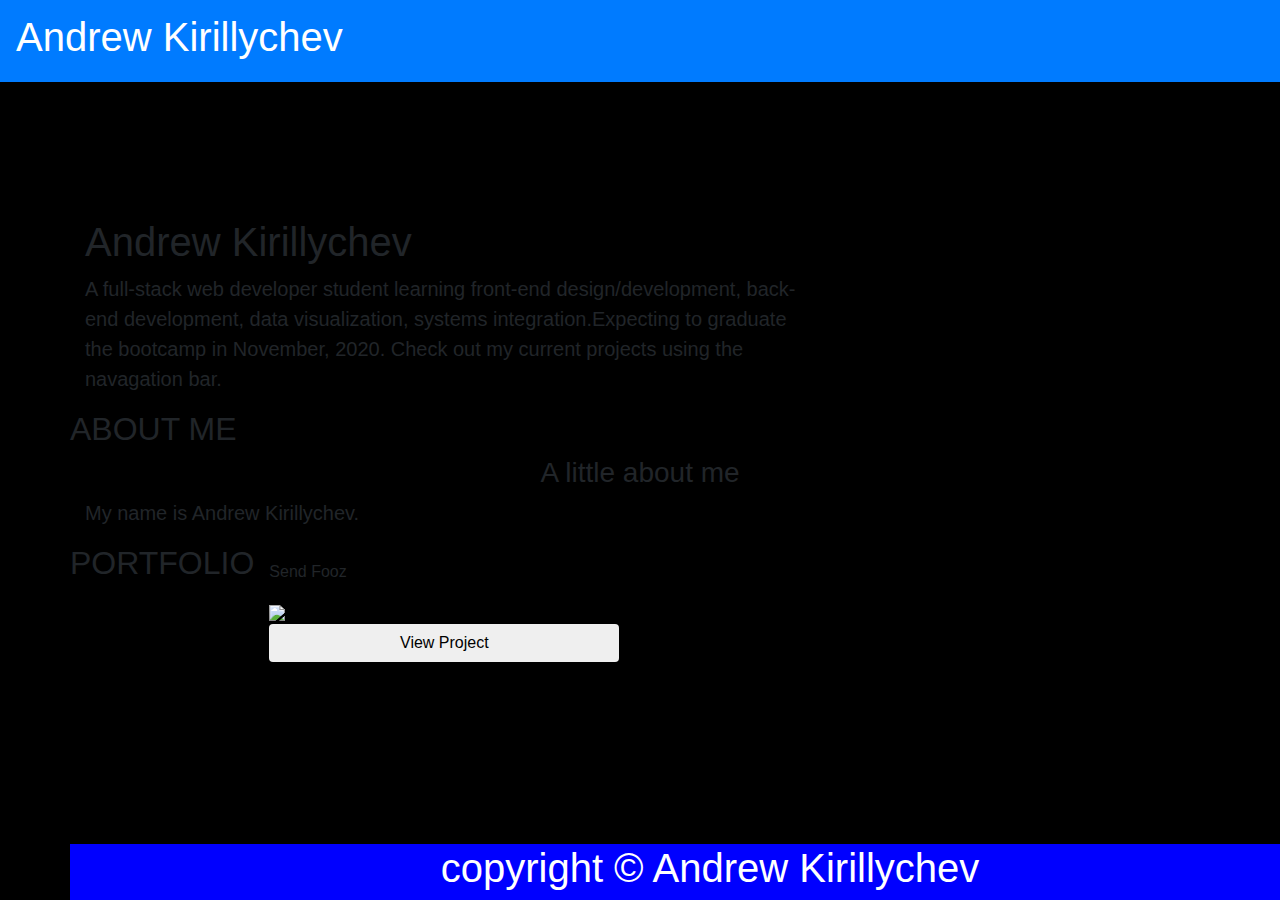
==== index.html @ 39e0506b "worked on html and css" ====
<!DOCTYPE html>
<html lang="en">

<head>
  <meta charset="UTF-8">
  <meta name="viewport" content="width=device-width, initial-scale=1.0">
  <title>Document</title>
  <link rel="stylesheet" href="https://maxcdn.bootstrapcdn.com/bootstrap/4.0.0/css/bootstrap.min.css"
    integrity="sha384-Gn5384xqQ1aoWXA+058RXPxPg6fy4IWvTNh0E263XmFcJlSAwiGgFAW/dAiS6JXm" crossorigin="anonymous">

  <link rel="stylesheet" href="assets/style.css">
  <script src="assets/script.js" defer></script>
</head>

<body>


  <nav class="navbar navbar-expand-lg navbar-dark bg-primary">
    <a class="navbar-brand" href="#">
      <h1>Andrew Kirillychev</h1>
    </a>
   

    <div class="collapse navbar-collapse" id="navbarSupportedContent">
      <ul class="navbar-nav mr-auto">
        <li><a href="#home" data-loc="home">Home</a></li>
        <li><a href="#about" data-loc="about">About</a></li>
        <li><a href="#portfolio" data-loc="portfolio">Portfolio</a></li>
        <li><a href="#contact" data-loc="contact">Contact</a></li>
      </ul>




      

    </div>
  </nav>

  <h3 class="header"></h3>

  <section class="scroll-panel" id="home">
    <div class="banner">
      <div class="container">
        <div class="row">
          <div class="col-xs-12 col-md-8 col-md-offset-2" id="banner">
            <h1 id="banner-name">Andrew Kirillychev</h1>
            <p class="lead">A full-stack web developer student learning front-end design/development, back-end
              development, data visualization, systems integration.Expecting to graduate the bootcamp in November, 2020.
              Check out my current projects using the navagation bar.</p>
          </div>
        </div>
      </div>
    </div>
  </section>

  <div class="container">
    <section class="scroll-panel" id="about">
      <div class="row">
        <h2 class="text-center title">ABOUT ME</h2>
        <div class="col-xs-12 col-md-6">
          <img src="">
          <p class="lead text-center"></p>
        </div>
        <div class="col-xs-12 col-md-6 col-lg-12" id="about_col">
          <h3 class="text-center title">A little about me</h3>
          <p class="lead">
            My name is Andrew Kirillychev. 
          </p>
        </div>
      </div>

      <section class="scroll-panel" id="portfolio">
        <div class="row">
          <h2 class="text-center title">PORTFOLIO</h2>
          <div class="space"></div>
          <div class="col-xs-12 col-md-4">
            <div class="thumbnail">
              <p class="lead text-center"></p>Send Fooz</p>
              <img src="send foods image n link" class="images">
              <a id="links" href="link" target="_blank"><button
                  class="btn btn-default btn-block">View Project</button></a>
            </div>
          </div>
      





</body>

<footer>

  <h1>copyright &copy; Andrew Kirillychev</h1>

</footer>

</html>
---- assets/style.css ----
body {background-color: black;}

#home {text:white}

.navbar-brand {
    
    Color:white;
    float: left;
}
.navbar-nav {
    float: right;
    margin-left: 85%;
    color: white;
}

.header{text-align: center;
color: blanchedalmond; 
padding-top: 10%;}

footer {
    background-color: blue;
    color: white;
    position: fixed;
    width:100%;
    bottom: 0px;
    text-align: center;
    }
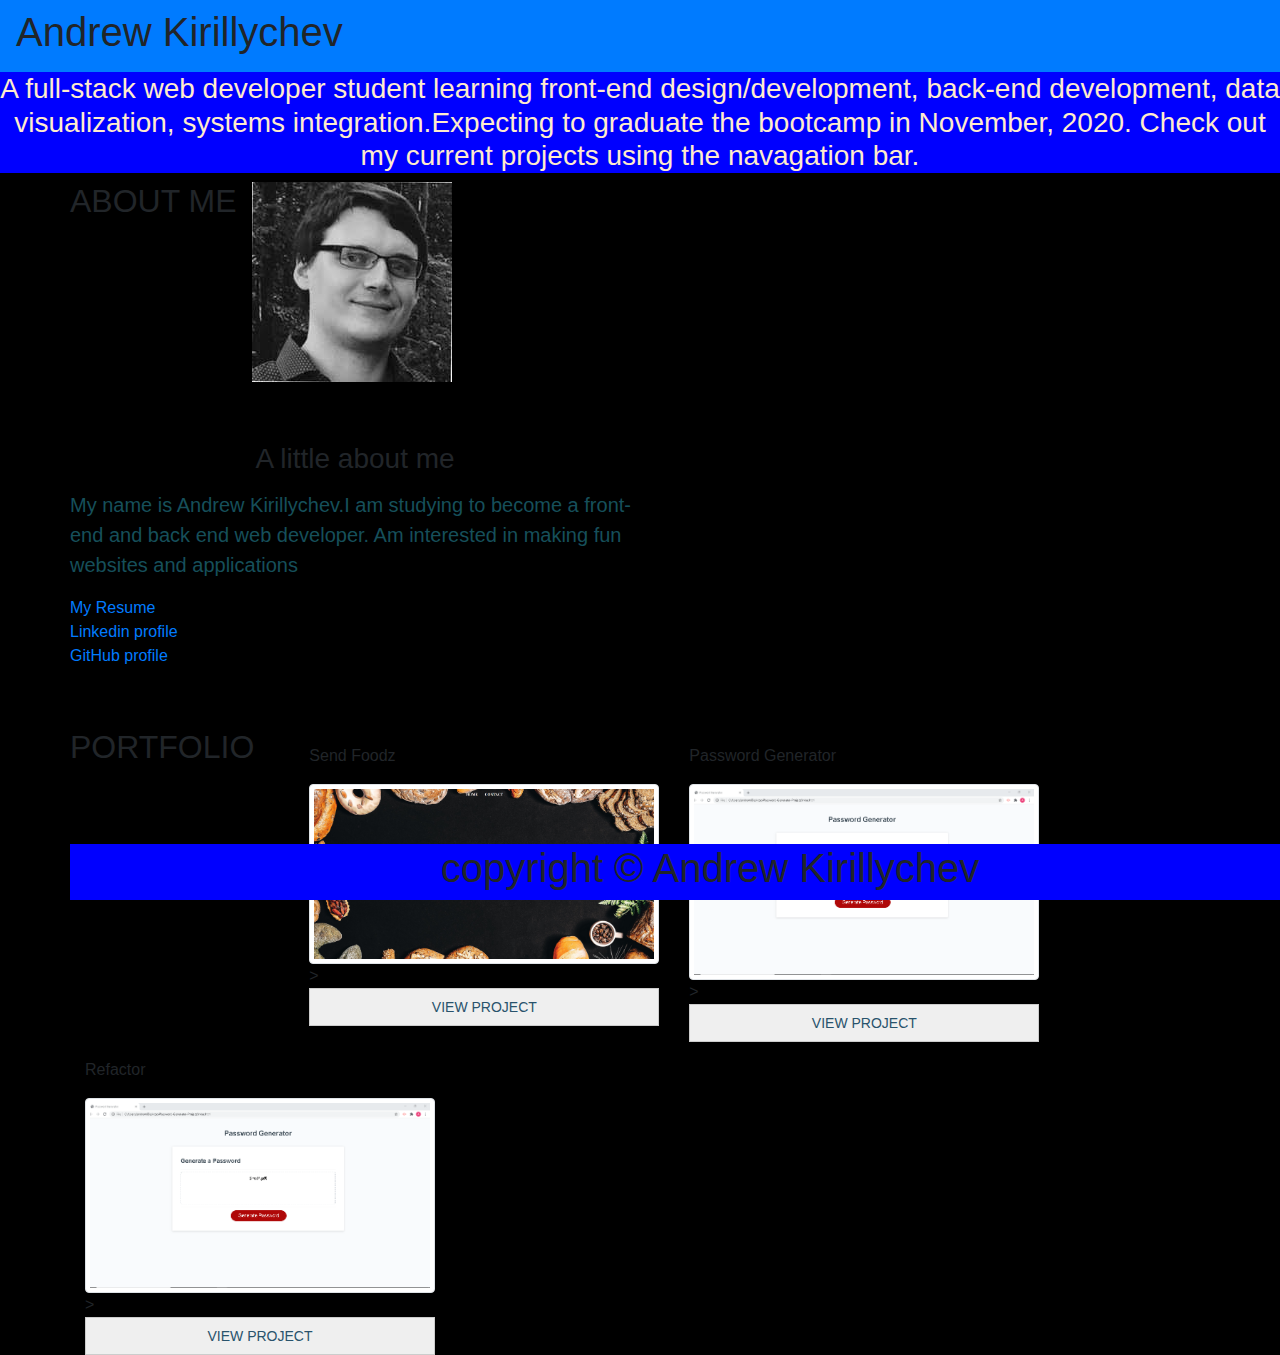
==== commit adb38842: "added projects, resume, linkedin, and github. Also worked on the design." ====
--- a/index.html
+++ b/index.html
@@ -16,38 +16,27 @@
 
 
   <nav class="navbar navbar-expand-lg navbar-dark bg-primary">
-    <a class="navbar-brand" href="#">
-      <h1>Andrew Kirillychev</h1>
-    </a>
-   
+
+    <h1>Andrew Kirillychev</h1>
 
     <div class="collapse navbar-collapse" id="navbarSupportedContent">
       <ul class="navbar-nav mr-auto">
         <li><a href="#home" data-loc="home">Home</a></li>
         <li><a href="#about" data-loc="about">About</a></li>
         <li><a href="#portfolio" data-loc="portfolio">Portfolio</a></li>
-        <li><a href="#contact" data-loc="contact">Contact</a></li>
       </ul>
-
-
-
-
-      
-
     </div>
   </nav>
 
-  <h3 class="header"></h3>
+  <h3 class="header">A full-stack web developer student learning front-end design/development, back-end
+    development, data visualization, systems integration.Expecting to graduate the bootcamp in November,
+    2020. Check out my current projects using the navagation bar.</h3>
 
   <section class="scroll-panel" id="home">
     <div class="banner">
       <div class="container">
         <div class="row">
           <div class="col-xs-12 col-md-8 col-md-offset-2" id="banner">
-            <h1 id="banner-name">Andrew Kirillychev</h1>
-            <p class="lead">A full-stack web developer student learning front-end design/development, back-end
-              development, data visualization, systems integration.Expecting to graduate the bootcamp in November, 2020.
-              Check out my current projects using the navagation bar.</p>
           </div>
         </div>
       </div>
@@ -59,16 +48,25 @@
       <div class="row">
         <h2 class="text-center title">ABOUT ME</h2>
         <div class="col-xs-12 col-md-6">
-          <img src="">
-          <p class="lead text-center"></p>
+          <img src="assets/pic.jpg">
+
         </div>
-        <div class="col-xs-12 col-md-6 col-lg-12" id="about_col">
+        <div class="col-xs-12 col-md-6" id="about_col">
           <h3 class="text-center title">A little about me</h3>
           <p class="lead">
-            My name is Andrew Kirillychev. 
+            My name is Andrew Kirillychev.I am studying to become a front-end and back end web developer. Am interested
+            in making fun websites and applications
           </p>
+           <a href="assets/coding resume.pdf">My Resume</a>
+           <br>
+          <a href="https://www.linkedin.com/in/andrew-kirillychev-7a4aa082/"> Linkedin profile</a>
+          <br>
+          <a href="https://github.com/akirillychev"> GitHub profile </a>
         </div>
       </div>
+
+
+
 
       <section class="scroll-panel" id="portfolio">
         <div class="row">
@@ -76,13 +74,32 @@
           <div class="space"></div>
           <div class="col-xs-12 col-md-4">
             <div class="thumbnail">
-              <p class="lead text-center"></p>Send Fooz</p>
-              <img src="send foods image n link" class="images">
-              <a id="links" href="link" target="_blank"><button
+              <p class="lead text-center"></p>Send Foodz</p>
+              <img src="assets/send food.png" alt="send foodz" class="img-thumbnail">>
+              <a id="links" href="https://akirillychev.github.io/send-foodz/" target="_blank"><button
                   class="btn btn-default btn-block">View Project</button></a>
             </div>
           </div>
-      
+
+
+          
+              <div class="col-xs-12 col-md-4">
+                <div class="thumbnail">
+                  <p class="lead text-center"></p>Password Generator</p>
+                  <img src="assets/screenshot.PNG" alt="password generator" class="img-thumbnail">>
+                  <a id="links" href="https://akirillychev.github.io/send-foodz/" target="_blank"><button
+                      class="btn btn-default btn-block">View Project</button></a>
+                </div>
+              </div>
+
+              <div class="col-xs-12 col-md-4">
+                <div class="thumbnail">
+                  <p class="lead text-center"></p>Refactor</p>
+                  <img src="assets/screenshot.PNG" alt="Refactor" class="img-thumbnail">>
+                  <a id="links" href="https://akirillychev.github.io/My-Refactor-Project/" target="_blank"><button
+                      class="btn btn-default btn-block">View Project</button></a>
+                </div>
+              </div>
 
 
 
--- a/assets/style.css
+++ b/assets/style.css
@@ -2,6 +2,8 @@
 
 #home {text:white}
 
+
+ul {color: black;}
 .navbar-brand {
     
     Color:white;
@@ -10,19 +12,68 @@
 .navbar-nav {
     float: right;
     margin-left: 85%;
-    color: white;
+    color: red;
+    text-align: center;
 }
 
-.header{text-align: center;
-color: blanchedalmond; 
-padding-top: 10%;}
+.header{
+     text-align: center;
+    color: blanchedalmond; 
+    padding-top: 0%;
+background-color: blue;}
 
 footer {
     background-color: blue;
-    color: white;
     position: fixed;
-    width:100%;
+    width: 100%;
     bottom: 0px;
     text-align: center;
     }
+ .btn {
+        padding: 8px 15px;
+        font-size: 14px;
+        line-height: 1.42857143;
+        min-width: 160px;
+        text-align: center;
+        border-radius: 0;
+        text-transform: uppercase;
+        -webkit-transition: all 0.2s ease-in-out;
+        -moz-transition: all 0.2s ease-in-out;
+        -ms-transition: all 0.2s ease-in-out;
+        -o-transition: all 0.2s ease-in-out;
+        transition: all 0.2s ease-in-out;
+    }
+ .btn-default {
+        color: #29536C;
+        border: 1px solid #cccccc;
+    }
+     .btn-default:hover {
+        color: #ffffff;
+        background-color: #29536C;
+        border-color: #29536C;
+}
 
+    .space {
+         padding: 20px;}
+
+ #about_col>p {
+            color: #164f5a;
+            padding-top: 7px;
+          }
+#about_col {
+  padding: 60px 0 60px 0;
+    }
+
+
+
+
+
+
+
+
+
+
+
+
+
+
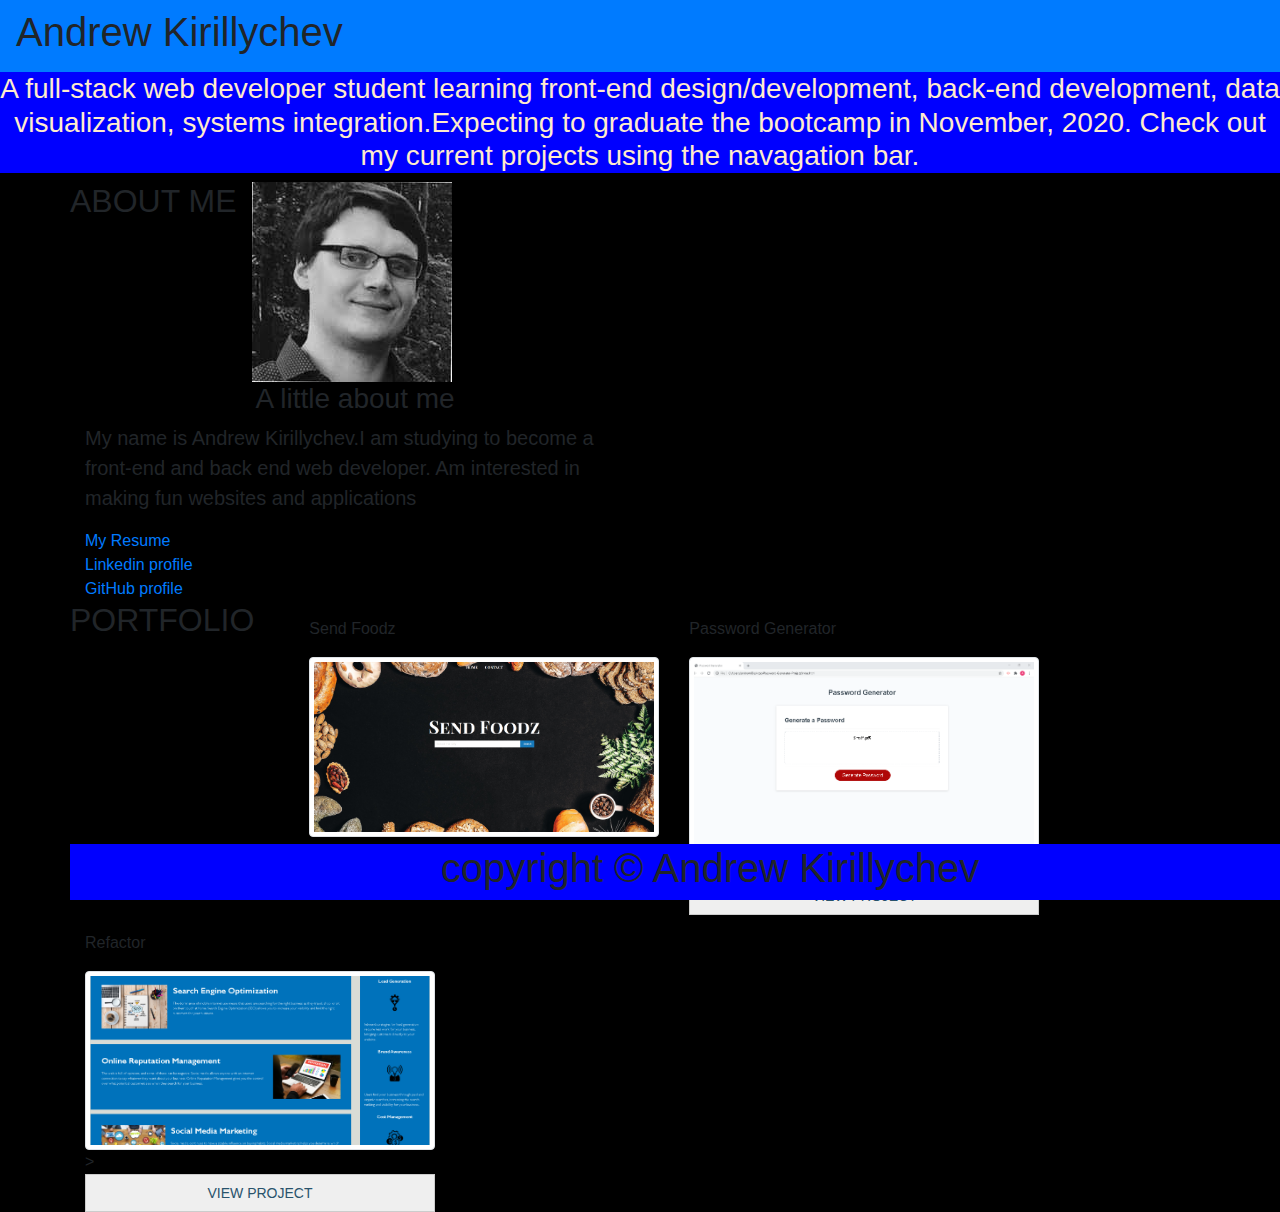
==== commit b8edfe7d: "fixed link on one of the projects" ====
--- a/index.html
+++ b/index.html
@@ -95,7 +95,7 @@
               <div class="col-xs-12 col-md-4">
                 <div class="thumbnail">
                   <p class="lead text-center"></p>Refactor</p>
-                  <img src="assets/screenshot.PNG" alt="Refactor" class="img-thumbnail">>
+                  <img src="assets/refactor screenshot 2.PNG" alt="Refactor" class="img-thumbnail">>
                   <a id="links" href="https://akirillychev.github.io/My-Refactor-Project/" target="_blank"><button
                       class="btn btn-default btn-block">View Project</button></a>
                 </div>
--- a/assets/style.css
+++ b/assets/style.css
@@ -56,13 +56,6 @@
     .space {
          padding: 20px;}
 
- #about_col>p {
-            color: #164f5a;
-            padding-top: 7px;
-          }
-#about_col {
-  padding: 60px 0 60px 0;
-    }
 
 
 
@@ -76,4 +69,3 @@
 
 
 
-
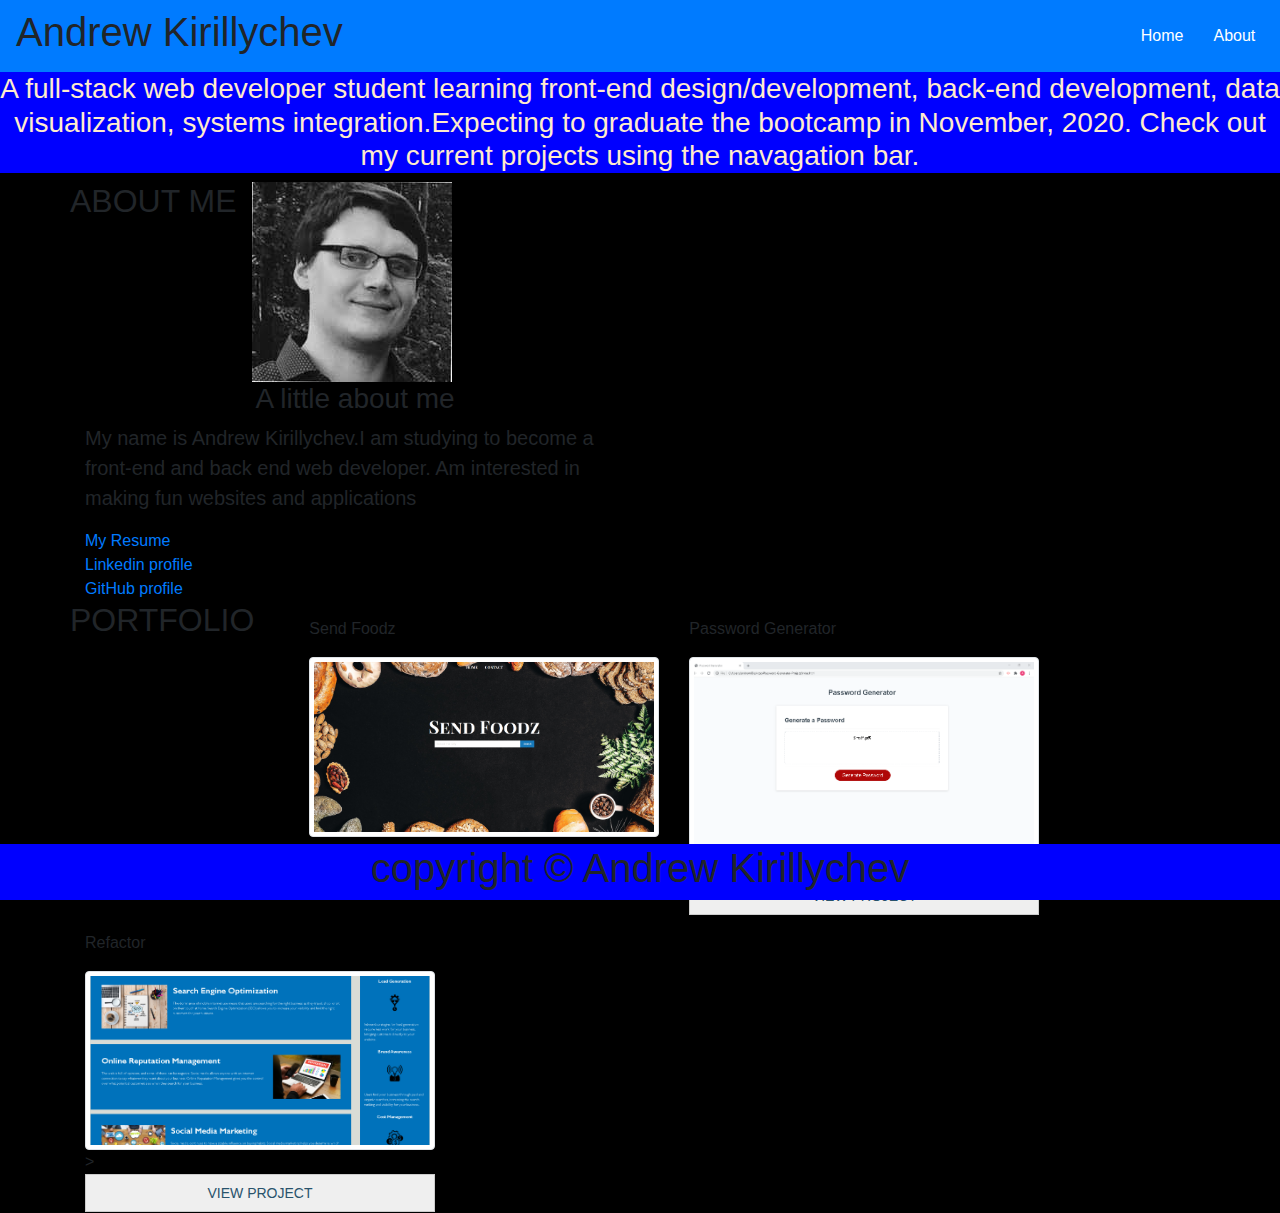
==== commit 7892a199: "fixed footer and other minor syntax" ====
--- a/index.html
+++ b/index.html
@@ -21,9 +21,9 @@
 
     <div class="collapse navbar-collapse" id="navbarSupportedContent">
       <ul class="navbar-nav mr-auto">
-        <li><a href="#home" data-loc="home">Home</a></li>
-        <li><a href="#about" data-loc="about">About</a></li>
-        <li><a href="#portfolio" data-loc="portfolio">Portfolio</a></li>
+        <li class="nav-li"><a href="#home" data-loc="home">Home</a></li>
+        <li class="nav-li"><a href="#about" data-loc="about">About</a></li>
+        <li class="nav-li"><a href="#portfolio" data-loc="portfolio">Portfolio</a></li>
       </ul>
     </div>
   </nav>
@@ -65,7 +65,7 @@
         </div>
       </div>
 
-
+    </section>
 
 
       <section class="scroll-panel" id="portfolio">
@@ -100,17 +100,22 @@
                       class="btn btn-default btn-block">View Project</button></a>
                 </div>
               </div>
+              </div>
+              </section>
 
+              
+              </div>
 
+              <div class="row">
+                <div class="col-lg-12 col-md-12 col-sm-12 col-xs-12">
+                  <footer>
 
-
+                    <h1>copyright &copy; Andrew Kirillychev</h1>
+                  
+                  </footer>
+                </div>
+              </div>
 
 </body>
 
-<footer>
-
-  <h1>copyright &copy; Andrew Kirillychev</h1>
-
-</footer>
-
 </html>--- a/assets/style.css
+++ b/assets/style.css
@@ -56,6 +56,10 @@
     .space {
          padding: 20px;}
 
+.nav-li a{
+    color:white;
+    padding:15px;
+}
 
 
 
@@ -68,4 +72,3 @@
 
 
 
-
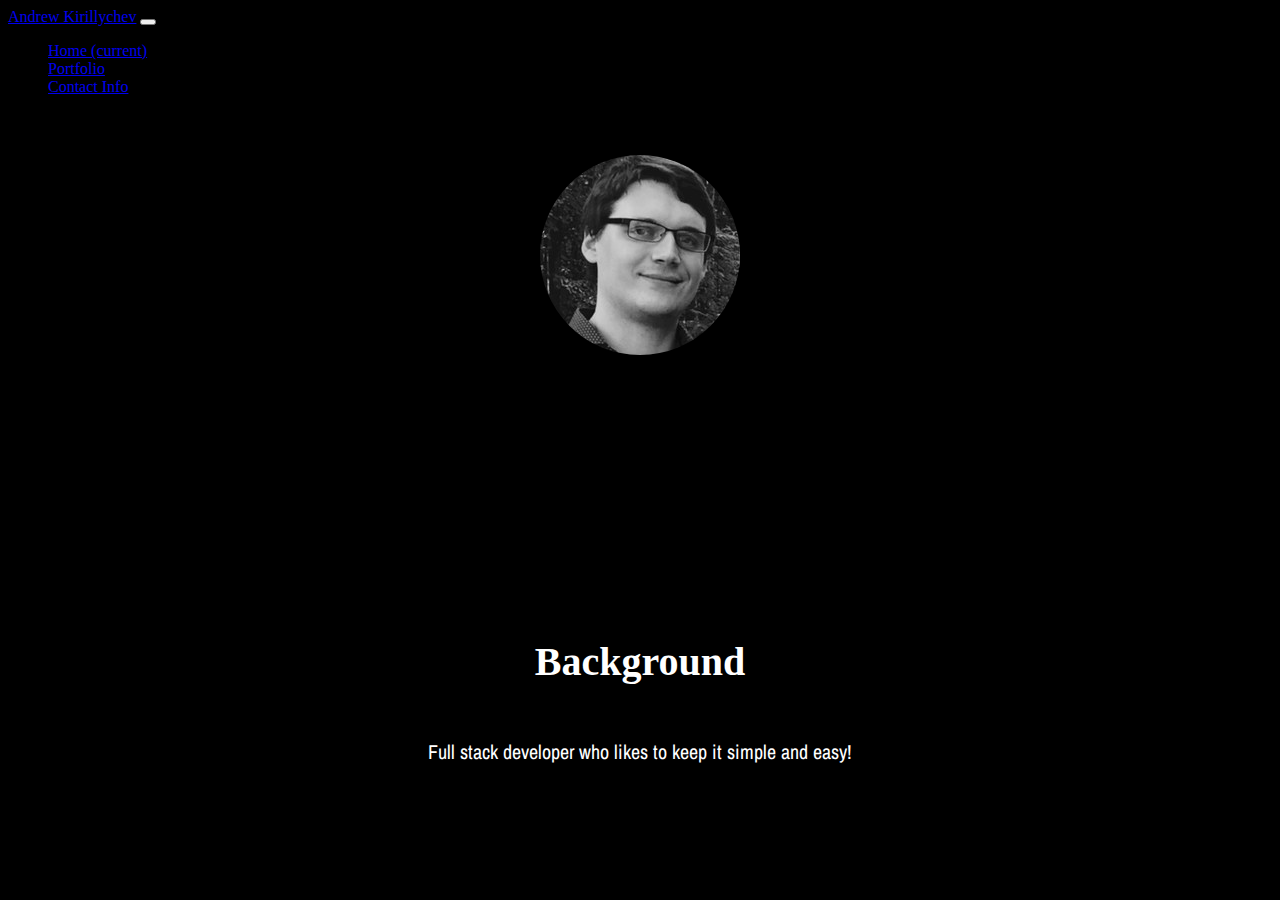
==== commit 0ffa08ab: "changed layout from one html page to three pages" ====
--- a/index.html
+++ b/index.html
@@ -4,118 +4,75 @@
 <head>
   <meta charset="UTF-8">
   <meta name="viewport" content="width=device-width, initial-scale=1.0">
-  <title>Document</title>
-  <link rel="stylesheet" href="https://maxcdn.bootstrapcdn.com/bootstrap/4.0.0/css/bootstrap.min.css"
-    integrity="sha384-Gn5384xqQ1aoWXA+058RXPxPg6fy4IWvTNh0E263XmFcJlSAwiGgFAW/dAiS6JXm" crossorigin="anonymous">
 
-  <link rel="stylesheet" href="assets/style.css">
-  <script src="assets/script.js" defer></script>
+  <link rel="stylesheet" href="assets/style.css" />
+  
+  <link
+    href="https://fonts.googleapis.com/css2?family=Abril+Fatface&family=Archivo+Narrow:ital@1&family=Teko:wght@300;500&display=swap"
+    rel="stylesheet" />
+  <link rel="stylesheet" href="https://cdnjs.cloudflare.com/ajax/libs/animate.css/4.0.0/animate.min.css" />
+
+  
+  <link rel="stylesheet" href="https://stackpath.bootstrapcdn.com/bootstrap/4.1.3/css/bootstrap.min.css"
+    integrity="sha384-MCw98/SFnGE8fJT3GXwEOngsV7Zt27NXFoaoApmYm81iuXoPkFOJwJ8ERdknLPMO" crossorigin="anonymous" />
+  <script src="https://code.jquery.com/jquery-3.3.1.slim.min.js"
+    integrity="sha384-q8i/X+965DzO0rT7abK41JStQIAqVgRVzpbzo5smXKp4YfRvH+8abtTE1Pi6jizo"
+    crossorigin="anonymous"></script>
+  <script src="https://cdnjs.cloudflare.com/ajax/libs/popper.js/1.14.3/umd/popper.min.js"
+    integrity="sha384-ZMP7rVo3mIykV+2+9J3UJ46jBk0WLaUAdn689aCwoqbBJiSnjAK/l8WvCWPIPm49"
+    crossorigin="anonymous"></script>
+  <script src="https://stackpath.bootstrapcdn.com/bootstrap/4.1.3/js/bootstrap.min.js"
+    integrity="sha384-ChfqqxuZUCnJSK3+MXmPNIyE6ZbWh2IMqE241rYiqJxyMiZ6OW/JmZQ5stwEULTy"
+    crossorigin="anonymous"></script>
+  <link rel="stylesheet" href="assets/css/style.css" />
+  <title>Homepage</title>
 </head>
 
 <body>
+  <header>
+    <nav class="navbar navbar-expand-lg navbar-light bg-light">
+      <a class="navbar-brand" href="index.html">Andrew Kirillychev</a>
+      <button class="navbar-toggler" type="button" data-toggle="collapse" data-target="#navbarSupportedContent"
+        aria-controls="navbarSupportedContent" aria-expanded="false" aria-label="Toggle navigation">
+        <span class="navbar-toggler-icon"></span>
+      </button>
 
+      <div class="collapse navbar-collapse" id="navbarSupportedContent">
+        <ul class="navbar-nav mr-auto">
+          <li class="nav-item active">
+            <a class="nav-link" href="index.html">Home <span class="sr-only">(current)</span></a>
+          </li>
+          <li class="nav-item">
+            <a class="nav-link" href="portfolio.html">Portfolio</a>
+          </li>
+          <li class="nav-item">
+            <a class="nav-link" href="contact.html">Contact Info</a>
+          </li>
+        </ul>
+      </div>
+    </nav>
+  </header>
+  <br>
+  <main class="container">
+    
+    <img src="assets/linkedin.jfif" alt="Andrew Kirillychev" class="img-fluid" />
+    
+    <br>
+    <h1 class="about">About Me</h1>
+    <section class="MY background">
+      <h2>Background</h2>
+      
+      <p>
+        Full stack developer who likes to keep it simple and easy!
+      </p>
+    </section>
+   
 
-  <nav class="navbar navbar-expand-lg navbar-dark bg-primary">
-
-    <h1>Andrew Kirillychev</h1>
-
-    <div class="collapse navbar-collapse" id="navbarSupportedContent">
-      <ul class="navbar-nav mr-auto">
-        <li class="nav-li"><a href="#home" data-loc="home">Home</a></li>
-        <li class="nav-li"><a href="#about" data-loc="about">About</a></li>
-        <li class="nav-li"><a href="#portfolio" data-loc="portfolio">Portfolio</a></li>
-      </ul>
-    </div>
-  </nav>
-
-  <h3 class="header">A full-stack web developer student learning front-end design/development, back-end
-    development, data visualization, systems integration.Expecting to graduate the bootcamp in November,
-    2020. Check out my current projects using the navagation bar.</h3>
-
-  <section class="scroll-panel" id="home">
-    <div class="banner">
-      <div class="container">
-        <div class="row">
-          <div class="col-xs-12 col-md-8 col-md-offset-2" id="banner">
-          </div>
-        </div>
-      </div>
-    </div>
-  </section>
-
-  <div class="container">
-    <section class="scroll-panel" id="about">
-      <div class="row">
-        <h2 class="text-center title">ABOUT ME</h2>
-        <div class="col-xs-12 col-md-6">
-          <img src="assets/pic.jpg">
-
-        </div>
-        <div class="col-xs-12 col-md-6" id="about_col">
-          <h3 class="text-center title">A little about me</h3>
-          <p class="lead">
-            My name is Andrew Kirillychev.I am studying to become a front-end and back end web developer. Am interested
-            in making fun websites and applications
-          </p>
-           <a href="assets/coding resume.pdf">My Resume</a>
-           <br>
-          <a href="https://www.linkedin.com/in/andrew-kirillychev-7a4aa082/"> Linkedin profile</a>
-          <br>
-          <a href="https://github.com/akirillychev"> GitHub profile </a>
-        </div>
-      </div>
-
-    </section>
-
-
-      <section class="scroll-panel" id="portfolio">
-        <div class="row">
-          <h2 class="text-center title">PORTFOLIO</h2>
-          <div class="space"></div>
-          <div class="col-xs-12 col-md-4">
-            <div class="thumbnail">
-              <p class="lead text-center"></p>Send Foodz</p>
-              <img src="assets/send food.png" alt="send foodz" class="img-thumbnail">>
-              <a id="links" href="https://akirillychev.github.io/send-foodz/" target="_blank"><button
-                  class="btn btn-default btn-block">View Project</button></a>
-            </div>
-          </div>
-
-
-          
-              <div class="col-xs-12 col-md-4">
-                <div class="thumbnail">
-                  <p class="lead text-center"></p>Password Generator</p>
-                  <img src="assets/screenshot.PNG" alt="password generator" class="img-thumbnail">>
-                  <a id="links" href="https://akirillychev.github.io/send-foodz/" target="_blank"><button
-                      class="btn btn-default btn-block">View Project</button></a>
-                </div>
-              </div>
-
-              <div class="col-xs-12 col-md-4">
-                <div class="thumbnail">
-                  <p class="lead text-center"></p>Refactor</p>
-                  <img src="assets/refactor screenshot 2.PNG" alt="Refactor" class="img-thumbnail">>
-                  <a id="links" href="https://akirillychev.github.io/My-Refactor-Project/" target="_blank"><button
-                      class="btn btn-default btn-block">View Project</button></a>
-                </div>
-              </div>
-              </div>
-              </section>
-
-              
-              </div>
-
-              <div class="row">
-                <div class="col-lg-12 col-md-12 col-sm-12 col-xs-12">
-                  <footer>
-
-                    <h1>copyright &copy; Andrew Kirillychev</h1>
-                  
-                  </footer>
-                </div>
-              </div>
-
+  </main>
+  <br>
+  <footer>
+    &copy; 2020 Andrew Kirillychev
+  </footer>
 </body>
 
-</html>+</html>
--- a/assets/style.css
+++ b/assets/style.css
@@ -1,64 +1,66 @@
-body {background-color: black;}
-
-#home {text:white}
+body {
+    background-color:black;
+}
 
 
-ul {color: black;}
-.navbar-brand {
-    
-    Color:white;
-    float: left;
+
+.img-fluid {
+    border-radius: 70%;
+    max-height: 700px;
+    padding: 25px;
+    display: block;
+    margin-left: auto;
+    margin-right: auto;
 }
-.navbar-nav {
-    float: right;
-    margin-left: 85%;
-    color: red;
+
+
+.quote {
+    text-align: center;
+    color: white;
+    font-family: 'Archivo Narrow', sans-serif;
+    font-size: 20px;
+}
+
+.background {
+    background-color:black;
+    padding: 20px;
+    color: white;
+}
+
+.container h1,
+h1 {
+    color: Black;
+    text-align: center;
+    font-size: 55px;
+    padding: 20px;
+}
+
+.container h2,
+p{
+    color: white;
+    text-align: center;
+    font-size: 40px;
+    padding: 10px;
+}
+
+.background p{
+    font-family: 'Archivo Narrow', sans-serif;
+    font-size: 20px;
+}
+
+.resume a{
     text-align: center;
 }
 
-.header{
-     text-align: center;
-    color: blanchedalmond; 
-    padding-top: 0%;
-background-color: blue;}
-
 footer {
-    background-color: blue;
-    position: fixed;
-    width: 100%;
-    bottom: 0px;
+    padding: 15px;
     text-align: center;
-    }
- .btn {
-        padding: 8px 15px;
-        font-size: 14px;
-        line-height: 1.42857143;
-        min-width: 160px;
-        text-align: center;
-        border-radius: 0;
-        text-transform: uppercase;
-        -webkit-transition: all 0.2s ease-in-out;
-        -moz-transition: all 0.2s ease-in-out;
-        -ms-transition: all 0.2s ease-in-out;
-        -o-transition: all 0.2s ease-in-out;
-        transition: all 0.2s ease-in-out;
-    }
- .btn-default {
-        color: #29536C;
-        border: 1px solid #cccccc;
-    }
-     .btn-default:hover {
-        color: #ffffff;
-        background-color: #29536C;
-        border-color: #29536C;
+    color: black;
 }
 
-    .space {
-         padding: 20px;}
-
-.nav-li a{
-    color:white;
-    padding:15px;
+title {
+    color: black;
+    text-align: center;
 }
 
 
@@ -71,4 +73,3 @@
 
 
 
-
